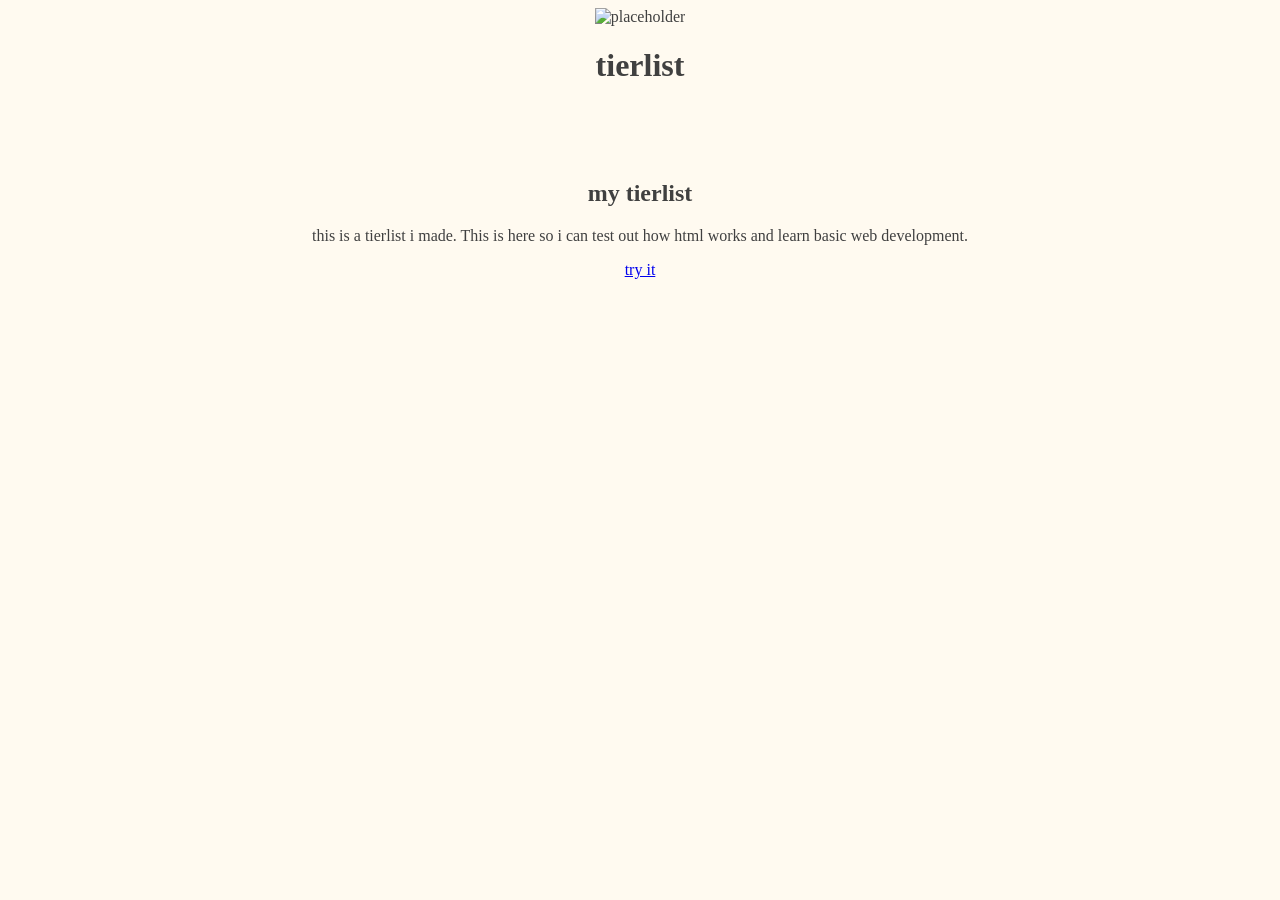
==== index.html @ b6b4a8b8 "first commit" ====
<!DOCTYPE html>
<html>
    <head><link rel="stylesheet" href="style.css"></head>
    <body>
        <img src="" alt="placeholder">
        <h1>tierlist</h1>
        <br>
        <br>
        <br>
        <h2>my tierlist</h2>
        <p>this is a tierlist i made. This is here so i can test out how html works and learn basic web development.</p>
        <a href="tierlist.html">try it</a>
    </body>
</html>
---- style.css ----
img {
    width: 100px;
}
body {
    background: floralwhite;
    color: #404040;
    text-align: center;
    font-family: ;
}
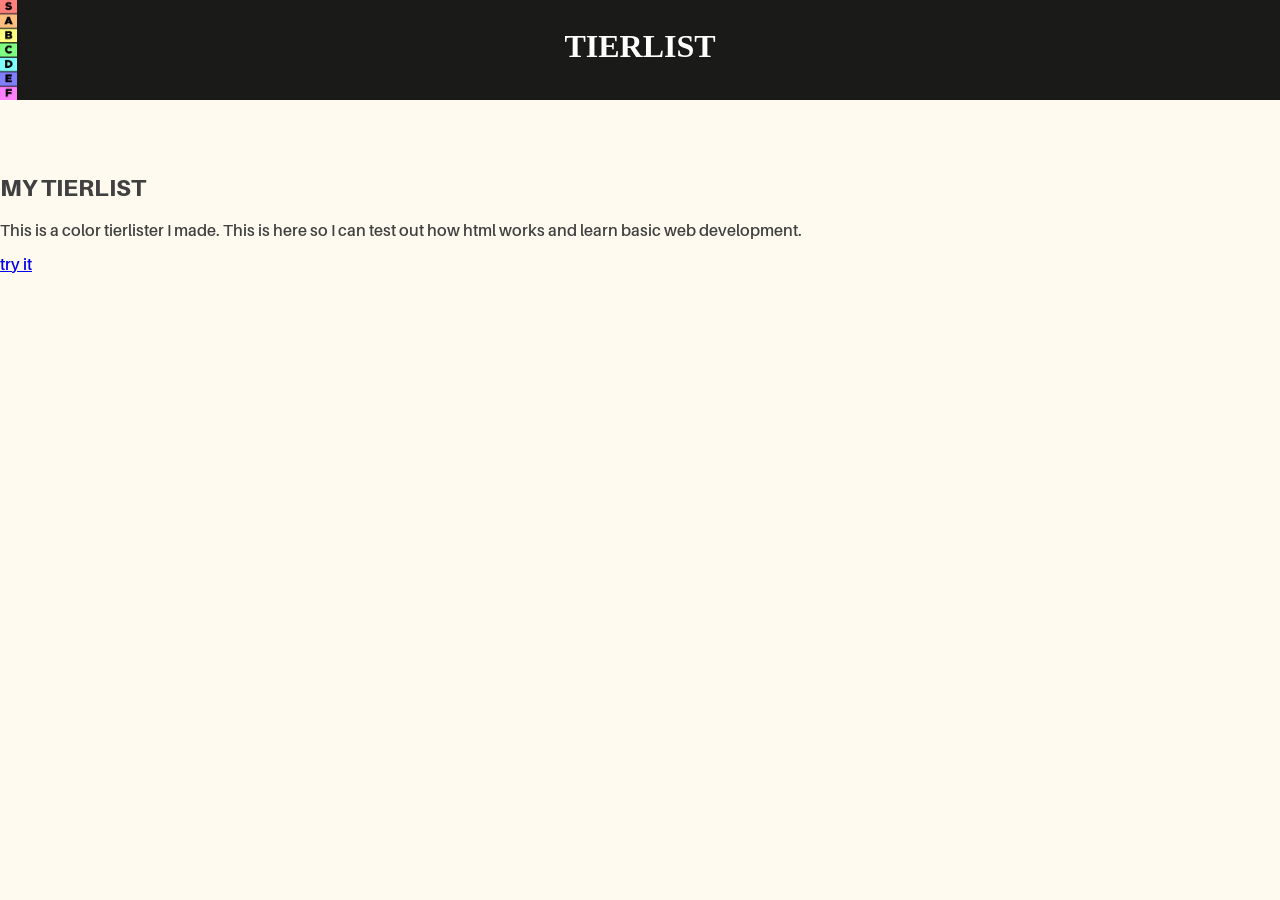
==== commit d9832865: "made it half work" ====
--- a/index.html
+++ b/index.html
@@ -2,13 +2,14 @@
 <html>
     <head><link rel="stylesheet" href="style.css"></head>
     <body>
-        <img src="" alt="placeholder">
-        <h1>tierlist</h1>
+        <div class="w"></div>
+        <img src="/idk/img.webp" alt="idk y it no load">
+        <h1 class="a">TIERLIST</h1>
         <br>
         <br>
         <br>
-        <h2>my tierlist</h2>
-        <p>this is a tierlist i made. This is here so i can test out how html works and learn basic web development.</p>
+        <h2>MY TIERLIST</h2>
+        <p>This is a color tierlister I made. This is here so I can test out how html works and learn basic web development.</p>
         <a href="tierlist.html">try it</a>
     </body>
 </html>
--- a/style.css
+++ b/style.css
@@ -1,9 +1,60 @@
 img {
-    width: 100px;
+    height: 100px;
+    position: absolute;
+    top: 0;
 }
 body {
     background: floralwhite;
     color: #404040;
+    margin: 0;
+}
+.w {
+    background: #1a1a18;
+    height: 100px;
+    width: 100%;
+}
+.a {
+    color: white;
+    position: absolute;
+    top: 0px;
     text-align: center;
-    font-family: ;
+    width: 100%;
+    line-height: 50px;
+}
+h2 {
+    font-family: aileron;
+    font-weight: 800;
+}
+p {
+    font-family: aileron;
+    font-weight: 600px;
+}
+a {
+    font-family: aileron;
+    font-weight: 600p;
+}
+
+
+
+
+
+
+
+
+
+
+@font-face {
+    font-family: "aileron";
+    src: url(/idk/reg.woff2);
+    font-weight: 600;
+}
+@font-face {
+    font-family: "aileron";
+    src: url(/idk/bold.woff2);
+    font-weight: 700;
+}
+@font-face {
+    font-family: "aileron";
+    src: url(/idk/ebold.woff2);
+    font-weight: 800;
 }
